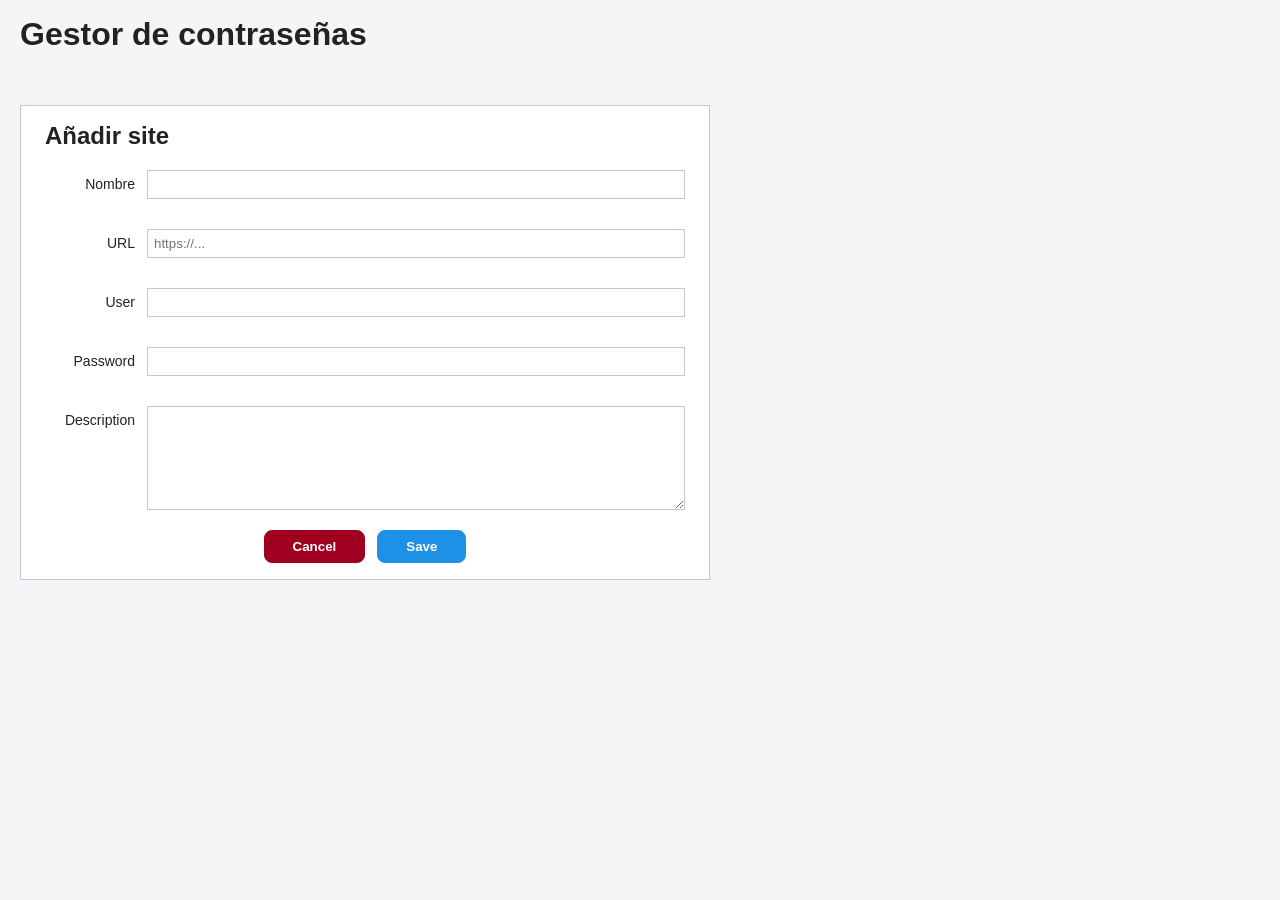
==== www/site.html @ 72fcd265 "feat(www): site.html y su CSS Qué: segunda pantalla parecida a la Figura 3, con el formulario para a" ====
<!DOCTYPE html>
<!--
    site.html: segunda pantalla, para AÑADIR un site a una categoría (OBLIGATORIO 4). Sigue la Figura 3.
    Es independiente de index.html: tiene su propio HTML y su propio JS.
    Solo contiene ESTRUCTURA (lección 49): ningún JavaScript dentro del HTML.
    La categoría llega por la URL (site.html?categoria=3); la lee el JS de esta pantalla.
-->
<html lang="es">
<head>
    <meta charset="UTF-8">
    <meta name="viewport" content="width=device-width, initial-scale=1.0">
    <title>Añadir site</title>
    <link rel="stylesheet" href="css/estilos.css">
</head>
<body>

    <header>
        <h1>Gestor de contraseñas</h1>
    </header>

    <!-- Mensaje de error del servidor (en rojo). Empieza vacío y se rellena desde JavaScript -->
    <p id="lMensaje"></p>

    <main>
        <section id="formularioSite">
            <!-- El título se completa con el nombre de la categoría desde JavaScript -->
            <h2 id="lTitulo">Añadir site</h2>

            <!-- Cada campo (Figura 3): etiqueta a la izquierda y, a su derecha, el cuadro y el párrafo del
                 error de validación (lección 51) -->
            <div class="campo">
                <label for="txtNombre">Nombre</label>
                <div class="entrada">
                    <input type="text" id="txtNombre">
                    <p id="lErrorNombre" class="error"></p>
                </div>
            </div>

            <div class="campo">
                <label for="txtUrl">URL</label>
                <div class="entrada">
                    <input type="text" id="txtUrl" placeholder="https://...">
                    <p class="error"></p>
                </div>
            </div>

            <div class="campo">
                <label for="txtUsuario">User</label>
                <div class="entrada">
                    <input type="text" id="txtUsuario">
                    <p id="lErrorUsuario" class="error"></p>
                </div>
            </div>

            <div class="campo">
                <label for="txtPassword">Password</label>
                <div class="entrada">
                    <input type="password" id="txtPassword">
                    <p id="lErrorPassword" class="error"></p>
                </div>
            </div>

            <!-- Description: cuadro de texto grande de varias líneas (<textarea>). Su texto se lee con value,
                 igual que el de un <input> (lección 51) -->
            <div class="campo">
                <label for="txtDescripcion">Description</label>
                <div class="entrada">
                    <textarea id="txtDescripcion" rows="6"></textarea>
                </div>
            </div>

            <div class="botones">
                <button id="btnCancelar" type="button" class="peligro">Cancel</button>
                <button id="btnGuardar" type="button" class="principal">Save</button>
            </div>
        </section>
    </main>

    <!-- Los scripts van al final del body (lección 49). Orden: api, validación y, después, el de la pantalla -->
    <script src="js/api.js"></script>
    <script src="js/validacion.js"></script>

</body>
</html>
---- www/css/estilos.css ----
/*
    estilos.css: la APARIENCIA de las pantallas (lección 49: el HTML es la estructura y el CSS el aspecto).
    Los colores se guardan en variables CSS (--nombre) para cambiarlos en un solo sitio.
    El aspecto sigue de forma orientativa las figuras del enunciado: botones azules, tabla con cabecera azul.
*/

/* ===== 1. Variables y base ===== */

:root {
    --fondo: #f4f5f7;
    --panel: #ffffff;
    --borde: #c3c8d0;
    --texto: #222222;
    --principal: #1e90e6;
    --principal-claro: #dbeeff;
    --peligro: #a00020;
    --error: #c62828;
}

body {
    font-family: Arial, sans-serif;
    background: var(--fondo);
    color: var(--texto);
    margin: 0;
    padding: 0 20px 20px;
}

h1 { margin: 16px 0; }
h2 { margin-top: 0; }

/* ===== 2. Ocultar con el atributo hidden ===== */

/* NUEVO (no está en el lab): el atributo hidden oculta un elemento. Esta regla garantiza que ningún
   otro "display" del CSS lo anule (un <table hidden> se vería si tuviera display propio). */
[hidden] {
    display: none !important;
}

/* ===== 3. Botones ===== */

button {
    padding: 6px 14px;
    background: var(--panel);
    color: var(--texto);
    border: 1px solid var(--borde);
    border-radius: 14px;
    cursor: pointer;
}

/* Botón principal: azul con letra blanca (como "Add categorie" de la Figura 1) */
button.principal {
    background: var(--principal);
    border-color: var(--principal);
    color: white;
}

button:disabled {
    background: #e3e6ea;
    color: #8a929e;
    cursor: default;
}

/* ===== 4. Barra de botones (arriba) ===== */

.barra {
    display: flex;
    gap: 8px;
    margin-bottom: 16px;
}

/* ===== 5. Dos columnas: categorías a la izquierda y sites a la derecha ===== */

/* flex coloca los hijos de <main> uno al lado del otro */
main {
    display: flex;
    gap: 20px;
    align-items: flex-start;
}

#columnaCategorias {
    width: 220px;
}

#columnaSites {
    flex: 1;            /* ocupa todo el ancho que queda */
}

#columnaCategorias,
#columnaSites {
    background: var(--panel);
    border: 1px solid var(--borde);
    padding: 12px;
    min-height: 260px;
}

/* El título de las categorías va centrado y en azul, como en la Figura 1 */
#columnaCategorias h2 {
    text-align: center;
    color: var(--principal);
    font-size: 16px;
}

/* ===== 6. Lista de categorías y tabla de sites ===== */

ul {
    list-style: none;
    padding: 0;
    margin: 0;
}

table {
    width: 100%;
    border-collapse: collapse;
}

/* Cabecera azul con letra blanca, como la tabla de la Figura 1 */
th {
    background: var(--principal);
    color: white;
    text-align: center;
    padding: 6px;
    border: 1px solid var(--texto);
}

td {
    text-align: center;
    padding: 6px;
    border: 1px solid var(--texto);
    background: var(--panel);
}

/* Mensaje general del servidor (arriba de la página) */
#lMensaje {
    color: var(--error);
    font-weight: bold;
    min-height: 20px;
}

/* ===== 7. Mensajes de error y campos inválidos ===== */

/* Los párrafos de error tienen siempre la misma altura (1 línea), tengan texto o no.
   Así, al aparecer o desaparecer el mensaje, el botón de debajo NO se mueve. */
.error {
    color: var(--error);
    font-size: 13px;
    height: 18px;
    margin: 4px 0;
}

/* La clase "invalido" la pone/quita validacion.js con classList */
input.invalido {
    border-color: var(--error);
    background: #fdecec;
}

/* ===== 8. Cuadro "Nueva categoría" (Figura 2) ===== */

/* Fondo oscuro que cubre toda la ventana; el cuadro va centrado con flex */
.fondo {
    position: fixed;
    top: 0;
    left: 0;
    width: 100%;
    height: 100%;
    background: rgba(0, 0, 0, 0.4);
    display: flex;
    justify-content: center;
    align-items: center;
}

.dialogo {
    background: var(--panel);
    border: 1px solid var(--borde);
    padding: 16px;
    width: 280px;
}

.dialogo h3 {
    margin: 0 0 12px;
    color: var(--principal);
}

.dialogo label {
    display: block;
    font-weight: bold;
    margin-bottom: 4px;
}

input[type="text"] {
    box-sizing: border-box;
    width: 100%;
    padding: 6px;
    border: 1px solid var(--borde);
}

.botones {
    display: flex;
    justify-content: center;
    gap: 12px;
}

/* ===== 9. Elementos de la lista de categorías ===== */

/* Nombre a la izquierda y botón Eliminar a la derecha */
#ulCategorias li {
    display: flex;
    justify-content: space-between;
    align-items: center;
    gap: 8px;
    padding: 4px 6px;
}

#ulCategorias .nombre {
    flex: 1;            /* el nombre ocupa el espacio libre y empuja el botón a la derecha */
}

#ulCategorias button {
    padding: 2px 8px;
    font-size: 12px;
}

/* El nombre de la categoría se puede pulsar */
#ulCategorias .nombre {
    cursor: pointer;
}

/* ===== 10. Pantalla site.html (Figura 3) ===== */

#formularioSite {
    width: 640px;
    background: var(--panel);
    border: 1px solid var(--borde);
    padding: 16px 24px;
}

/* Cada campo: etiqueta a la izquierda (alineada a la derecha) y el cuadro ocupando el resto */
.campo {
    display: flex;
    gap: 12px;
    margin-bottom: 4px;
}

.campo label {
    width: 90px;
    text-align: right;
    padding-top: 6px;
    font-size: 14px;
}

.entrada {
    flex: 1;
}

input[type="password"],
textarea {
    box-sizing: border-box;
    width: 100%;
    padding: 6px;
    border: 1px solid var(--borde);
    font-family: inherit;
}

input[type="password"].invalido {
    border-color: var(--error);
    background: #fdecec;
}

/* Botón rojo (Cancel de la Figura 3) */
button.peligro {
    background: var(--peligro);
    border-color: var(--peligro);
    color: white;
}

#formularioSite .botones {
    margin-top: 16px;
}

#formularioSite .botones button {
    padding: 8px 28px;
    border-radius: 8px;
    font-weight: bold;
}
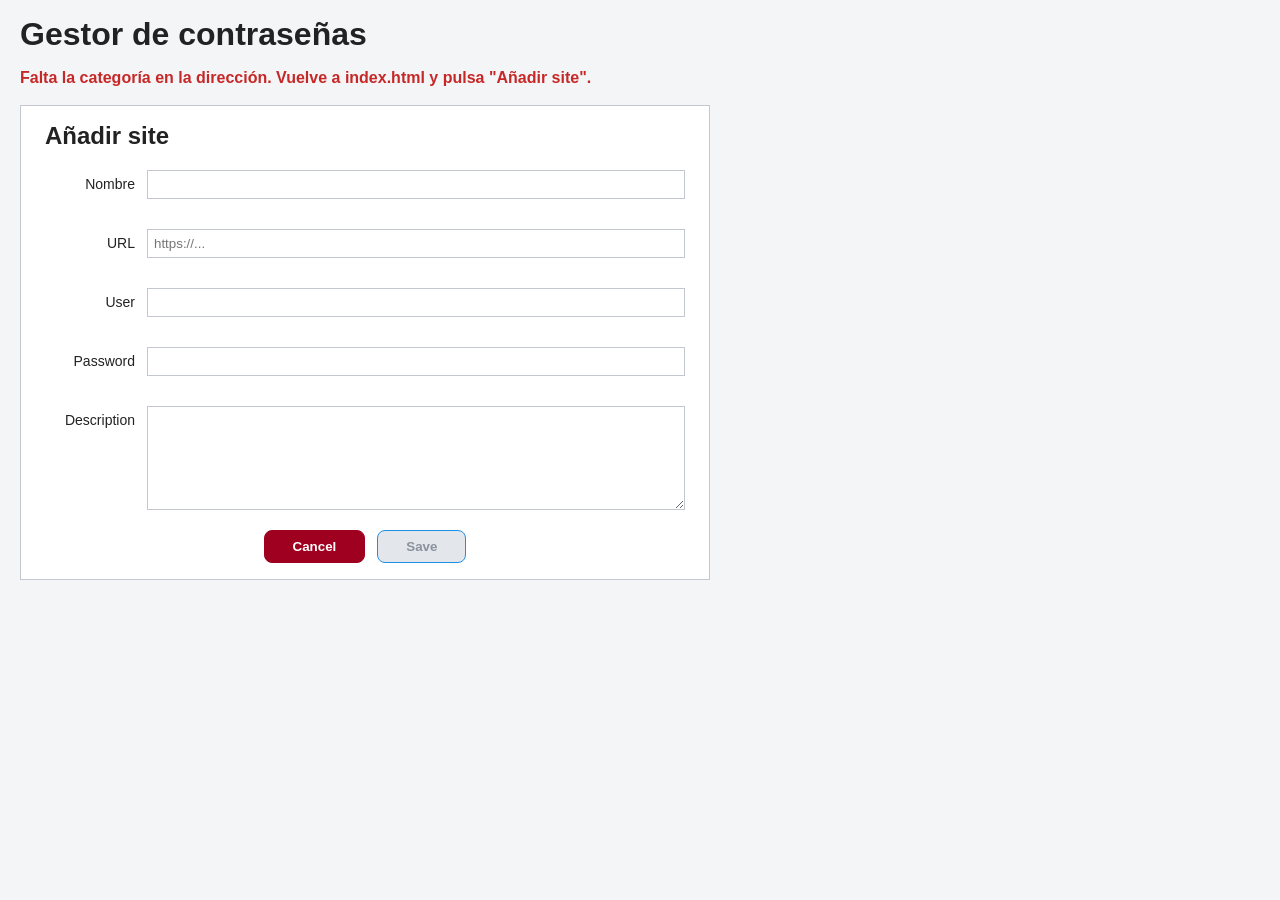
==== commit d8aaa6eb: "feat(www): OBLIGATORIO 4 añadir site Qué: el botón "Añadir site" abre site.html con la categoría; Sa" ====
--- a/www/site.html
+++ b/www/site.html
@@ -79,6 +79,7 @@
     <!-- Los scripts van al final del body (lección 49). Orden: api, validación y, después, el de la pantalla -->
     <script src="js/api.js"></script>
     <script src="js/validacion.js"></script>
+    <script src="js/site.js"></script>
 
 </body>
 </html>
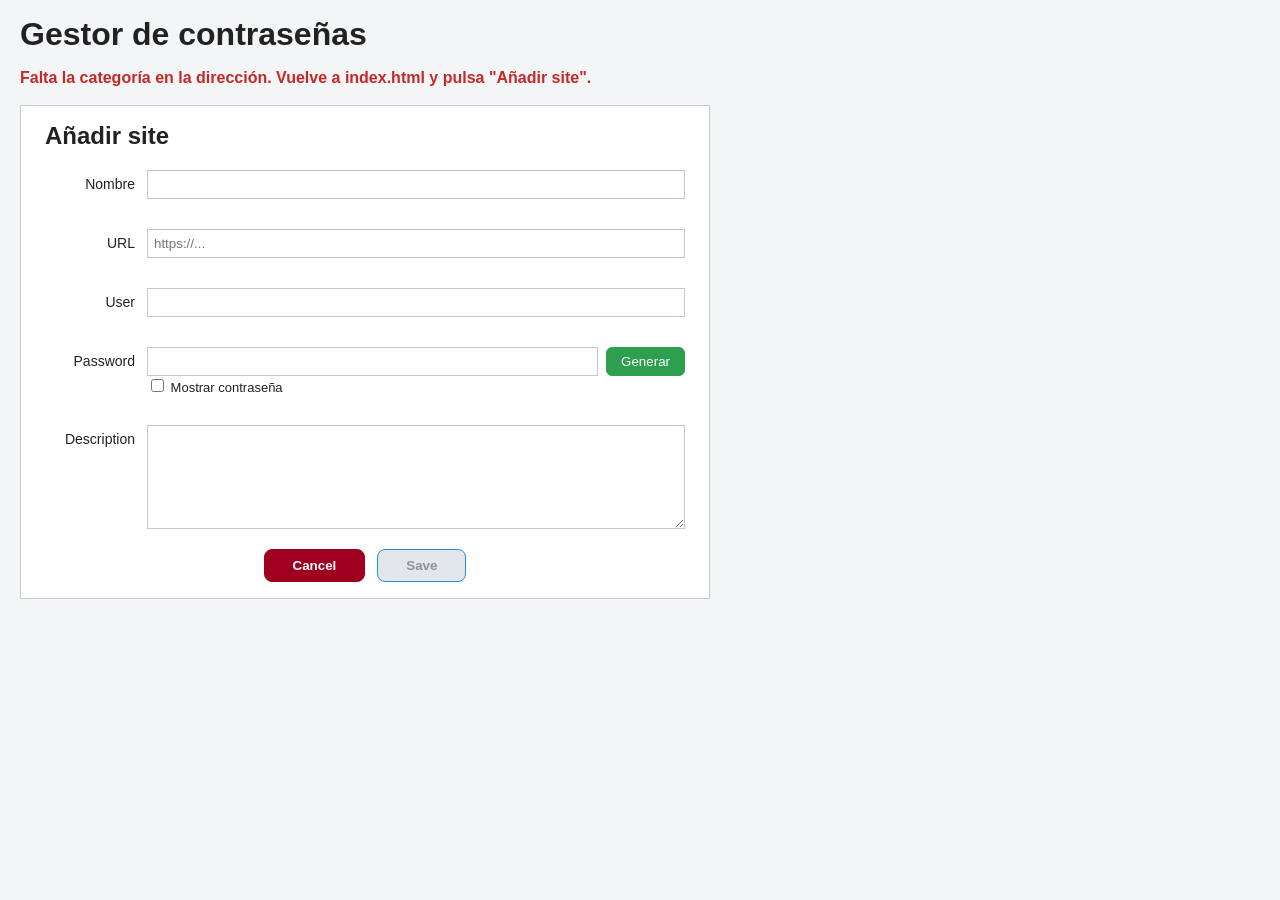
==== commit ce66709b: "feat(www): EXTRA 1 generar contraseña segura Qué: botón "Generar" junto al campo Password (12 caract" ====
--- a/www/site.html
+++ b/www/site.html
@@ -55,7 +55,13 @@
             <div class="campo">
                 <label for="txtPassword">Password</label>
                 <div class="entrada">
-                    <input type="password" id="txtPassword">
+                    <!-- EXTRA 1: a la derecha del cuadro, el botón de generar contraseña (Figura 3) -->
+                    <div class="fila">
+                        <input type="password" id="txtPassword">
+                        <button id="btnGenerar" type="button" class="generar">Generar</button>
+                    </div>
+                    <!-- Casilla para ver u ocultar la contraseña (lección 52: checkbox) -->
+                    <label class="mostrar"><input type="checkbox" id="ckMostrar"> Mostrar contraseña</label>
                     <p id="lErrorPassword" class="error"></p>
                 </div>
             </div>
--- a/www/css/estilos.css
+++ b/www/css/estilos.css
@@ -281,3 +281,28 @@
     border-radius: 8px;
     font-weight: bold;
 }
+
+/* ===== 11. Generar contraseña (EXTRA 1) ===== */
+
+/* El cuadro de la contraseña y el botón de generar, uno al lado del otro */
+.fila {
+    display: flex;
+    gap: 8px;
+}
+
+/* Botón verde de "Generación automática" (Figura 3) */
+button.generar {
+    background: #2e9e4f;
+    border-color: #2e9e4f;
+    color: white;
+    border-radius: 6px;
+}
+
+/* La casilla "Mostrar contraseña" no lleva el estilo de las etiquetas de campo */
+.campo label.mostrar {
+    width: auto;
+    text-align: left;
+    padding-top: 0;
+    font-size: 13px;
+    display: block;
+}
